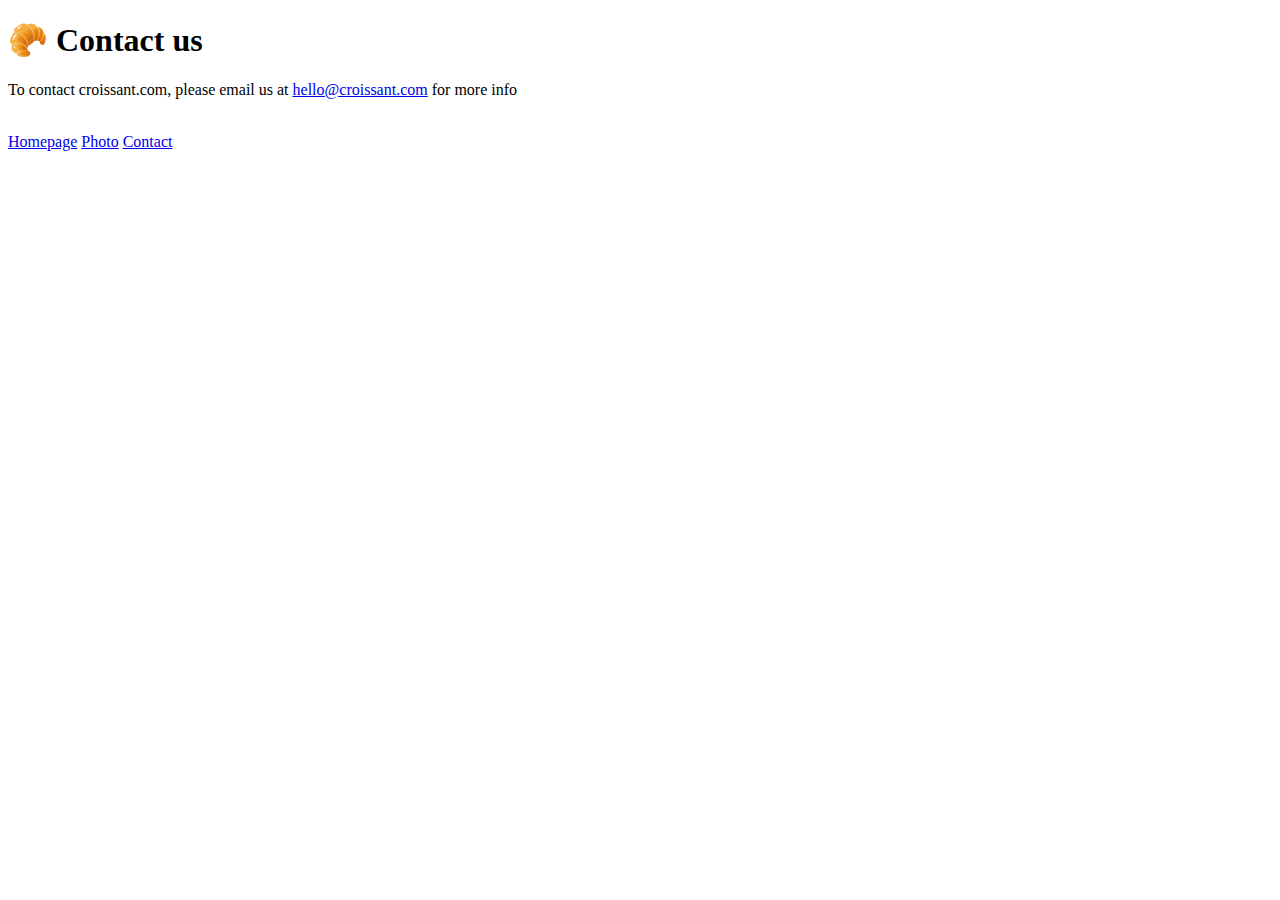
==== contact.html @ 56dd1310 "added text to the contact page" ====
<!DOCTYPE html>
<html lang="en">
  <head>
    <meta charset="UTF-8" />
    <meta name="viewport" content="width=device-width, initial-scale=1.0" />
    <title>Document</title>
  </head>
  <body>
    <h1>🥐 Contact us</h1>
    <p>
      To contact croissant.com, please email us at
      <a href="mailto:hello@croissant.com">hello@croissant.com</a> for more info
    </p>
    <br />
    <a href=""></a>
    <a href="index.html">Homepage</a>
    <a href="photo.html">Photo</a>
    <a href="contact.html">Contact</a>
  </body>
</html>
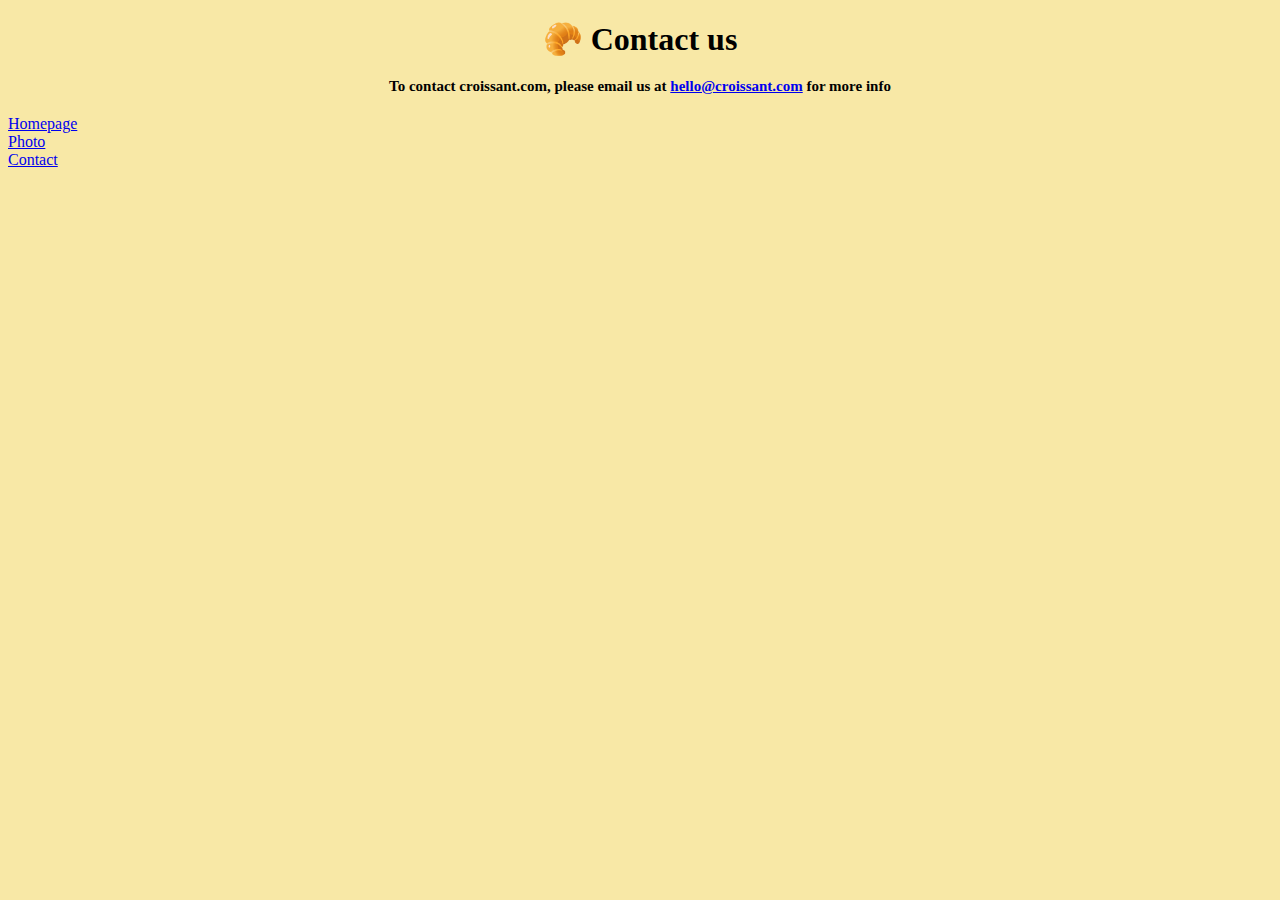
==== commit 1e7924d3: "added css to the pages" ====
--- a/contact.html
+++ b/contact.html
@@ -3,18 +3,34 @@
   <head>
     <meta charset="UTF-8" />
     <meta name="viewport" content="width=device-width, initial-scale=1.0" />
-    <title>Document</title>
+    <link
+      rel="stylesheet"
+      href="https://cdn.jsdelivr.net/npm/bootstrap@4.1.3/dist/css/bootstrap.min.css"
+      integrity="sha384-MCw98/SFnGE8fJT3GXwEOngsV7Zt27NXFoaoApmYm81iuXoPkFOJwJ8ERdknLPMO"
+      crossorigin="anonymous"
+    />
+    <link rel="stylesheet" href="/src/style.css" />
+    <title>Contact page</title>
   </head>
   <body>
-    <h1>🥐 Contact us</h1>
-    <p>
-      To contact croissant.com, please email us at
-      <a href="mailto:hello@croissant.com">hello@croissant.com</a> for more info
-    </p>
-    <br />
-    <a href=""></a>
-    <a href="index.html">Homepage</a>
-    <a href="photo.html">Photo</a>
-    <a href="contact.html">Contact</a>
+    <div class="container">
+      <h1>🥐 Contact us</h1>
+      <p>
+        To contact croissant.com, please email us at
+        <a href="mailto:hello@croissant.com">hello@croissant.com</a> for more
+        info
+      </p>
+      <div class="d-flex justify-content-center mt-3">
+        <div class="p-2">
+          <a href="index.html">Homepage</a>
+        </div>
+        <div class="p-2">
+          <a href="photo.html">Photo</a>
+        </div>
+        <div class="p-2">
+          <a href="contact.html">Contact</a>
+        </div>
+      </div>
+    </div>
   </body>
 </html>
--- a/src/style.css
+++ b/src/style.css
@@ -0,0 +1,25 @@
+body {
+  background: #f8e8a6;
+}
+
+h1,
+p {
+  text-align: center;
+  margin: 20px;
+}
+
+h1 {
+  font-weight: bold;
+}
+
+p {
+  font-size: 15px;
+  font-weight: 600;
+}
+
+img {
+  display: block;
+  margin-left: auto;
+  margin-right: auto;
+  max-width: 100%;
+}
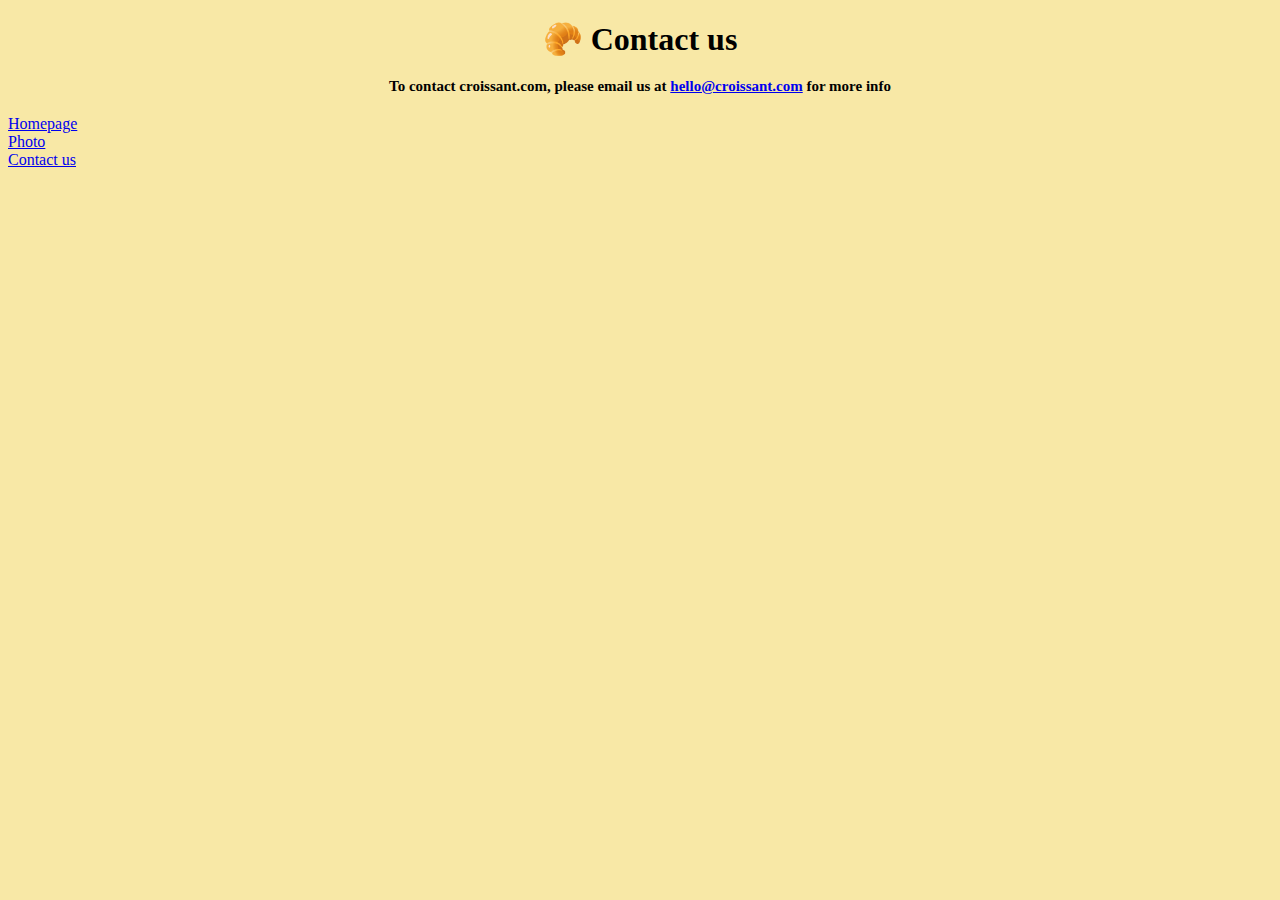
==== commit c7f0d080: "made the website SEO friendly" ====
--- a/contact.html
+++ b/contact.html
@@ -3,6 +3,10 @@
   <head>
     <meta charset="UTF-8" />
     <meta name="viewport" content="width=device-width, initial-scale=1.0" />
+    <meta
+      name="description"
+      content="Learn more about Croissant,the Austrian viennoiserie pastry"
+    />
     <link
       rel="stylesheet"
       href="https://cdn.jsdelivr.net/npm/bootstrap@4.1.3/dist/css/bootstrap.min.css"
@@ -10,7 +14,7 @@
       crossorigin="anonymous"
     />
     <link rel="stylesheet" href="/src/style.css" />
-    <title>Contact page</title>
+    <title>Contact us- Croissant.com</title>
   </head>
   <body>
     <div class="container">
@@ -22,13 +26,13 @@
       </p>
       <div class="d-flex justify-content-center mt-3">
         <div class="p-2">
-          <a href="index.html">Homepage</a>
+          <a href="/">Homepage</a>
         </div>
         <div class="p-2">
-          <a href="photo.html">Photo</a>
+          <a href="/photo.html">Photo</a>
         </div>
         <div class="p-2">
-          <a href="contact.html">Contact</a>
+          <a href="/contact.html">Contact us</a>
         </div>
       </div>
     </div>
